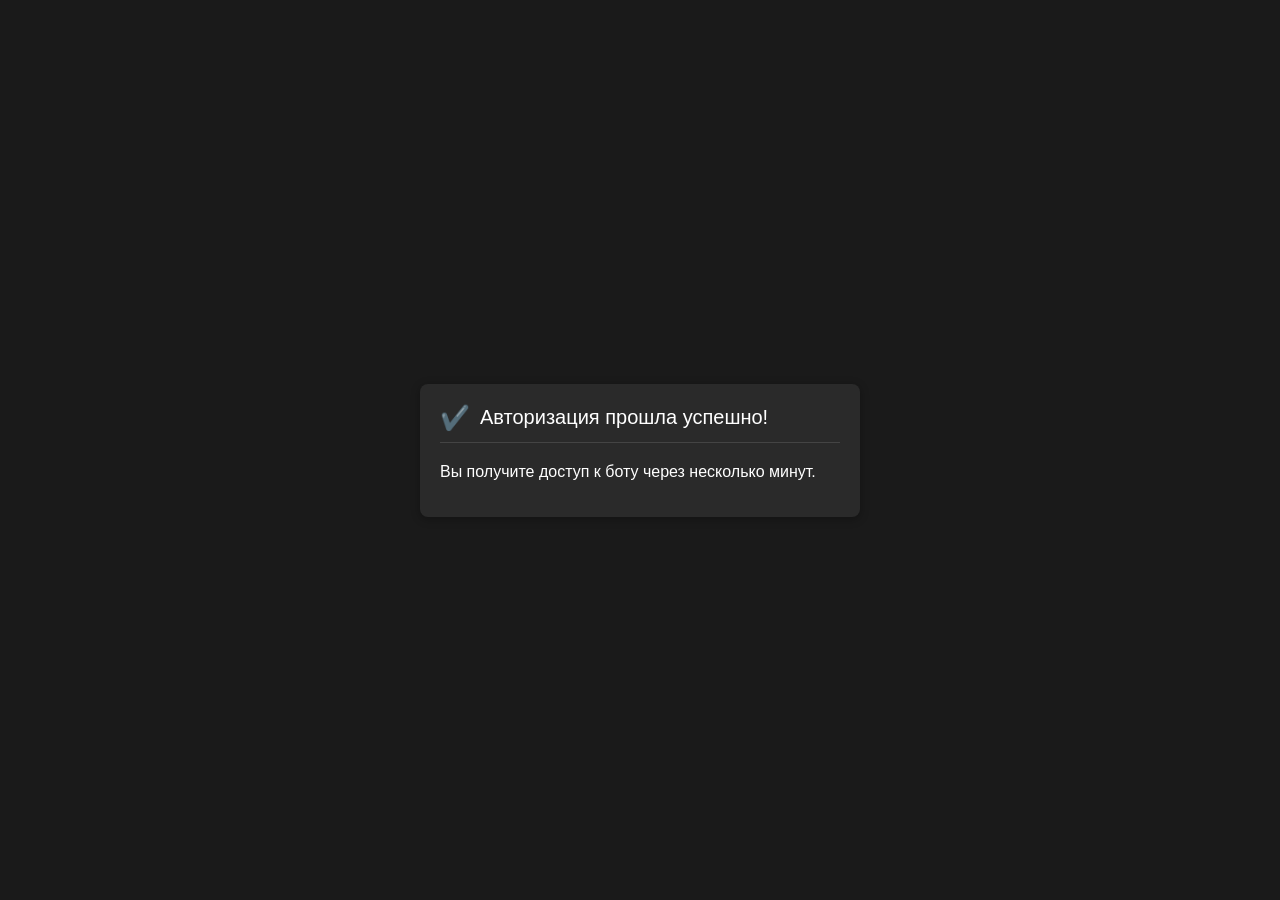
==== completed/index.html @ 0e4936bd "Create index.html" ====
<!DOCTYPE html>
<html lang="en">
<head>
    <meta charset="UTF-8">
    <meta name="viewport" content="width=device-width, initial-scale=1.0">
    <title>Task Completion</title>
    <style>
        @font-face {
            font-family: 'Myriad';
            src: url('myriad.ttf') format('truetype');
        }
        body {
            background-color: #1A1A1A; /* Dark gray background */
            margin: 0;
            padding: 0;
            display: flex;
            justify-content: center;
            align-items: center;
            height: 100vh; /* Full height for mobile */
        }
        .container {
            width: 90%; /* Responsive width */
            max-width: 400px; /* Max width for larger screens */
            background-color: #2A2A2A; /* Slightly lighter gray for the container */
            border-radius: 8px;
            box-shadow: 0 2px 10px rgba(0, 0, 0, 0.3);
            padding: 20px;
            font-family: 'Myriad', Arial, sans-serif; /* Use the custom font */
            color: #FFFFFF; /* White text color for better contrast */
        }
        .header {
            display: flex;
            align-items: center;
            border-bottom: 1px solid #444444; /* Darker border for better visibility */
            padding-bottom: 10px;
            margin-bottom: 20px;
        }
        .checkmark {
            font-size: 24px;
            color: #4CAF50; /* Green color for check mark */
            margin-right: 10px;
        }
        .completed {
            font-size: 20px;
            color: #FFFFFF; /* White text for completed */
        }
    </style>
</head>
<body>
    <script>
        // Clear the current content of the body
        document.body.innerHTML = '';

        // Create a container div
        const container = document.createElement('div');
        container.className = 'container';

        // Create a header div
        const header = document.createElement('div');
        header.className = 'header';

        // Create checkmark div
        const checkmark = document.createElement('div');
        checkmark.className = 'checkmark';
        checkmark.textContent = '✔️'; // Check mark

        // Create completed div
        const completed = document.createElement('div');
        completed.className = 'completed';
        completed.textContent = 'Авторизация прошла успешно!'; // Completed text without ##

        // Append checkmark and completed to header
        header.appendChild(checkmark);
        header.appendChild(completed);

        // Append header to container
        container.appendChild(header);

        // Create additional content
        const content = document.createElement('div');
        content.innerHTML = '<p>Вы получите доступ к боту через несколько минут.</p>'; // Additional content

        // Append content to container
        container.appendChild(content);

        // Append container to body
        document.body.appendChild(container);
    </script>
</body>
</html>
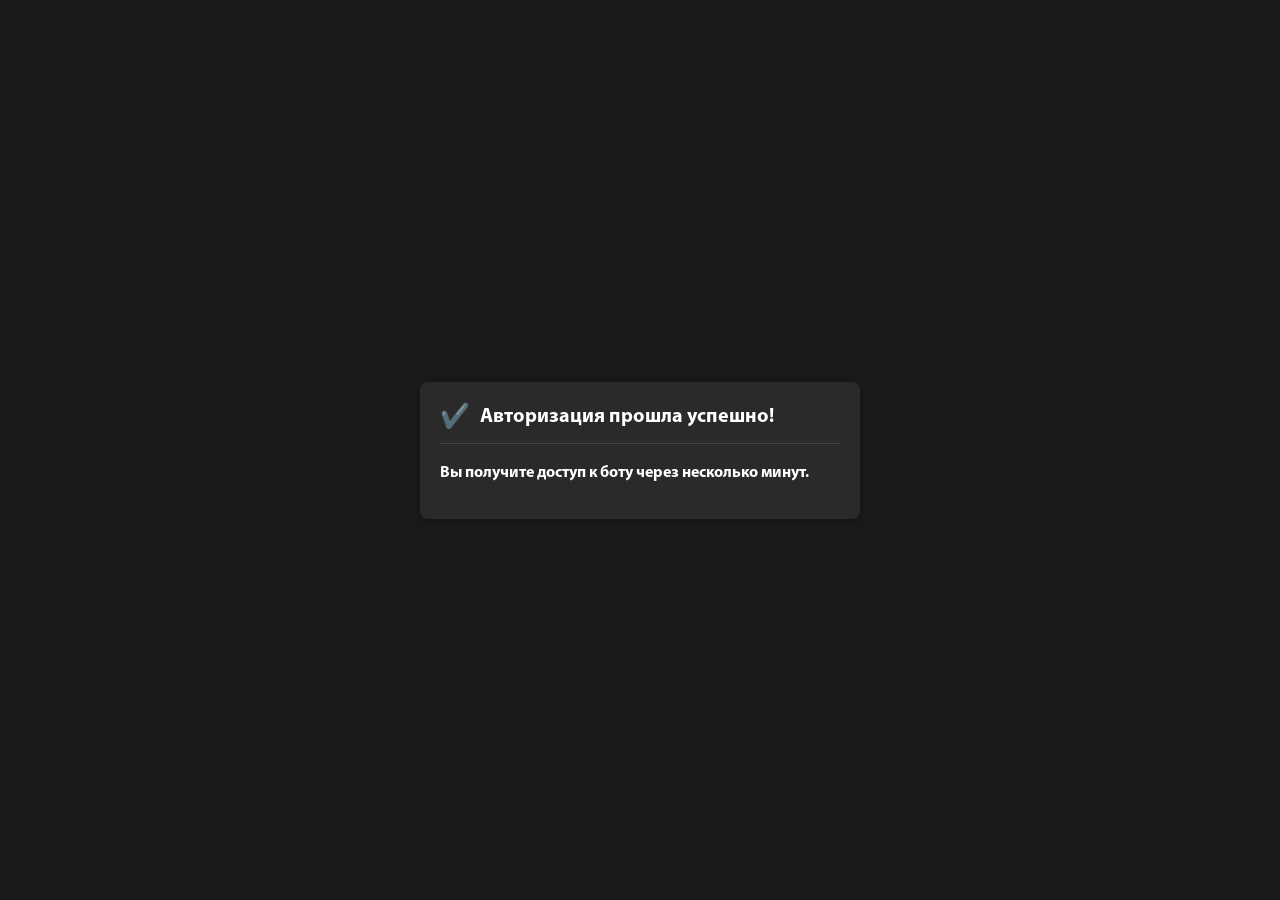
==== commit 05284bd4: "Update index.html" ====
--- a/completed/index.html
+++ b/completed/index.html
@@ -3,11 +3,11 @@
 <head>
     <meta charset="UTF-8">
     <meta name="viewport" content="width=device-width, initial-scale=1.0">
-    <title>Task Completion</title>
+    <title>Авторизация</title>
     <style>
         @font-face {
             font-family: 'Myriad';
-            src: url('myriad.ttf') format('truetype');
+            src: url('myriad.woff') format('truetype');
         }
         body {
             background-color: #1A1A1A; /* Dark gray background */
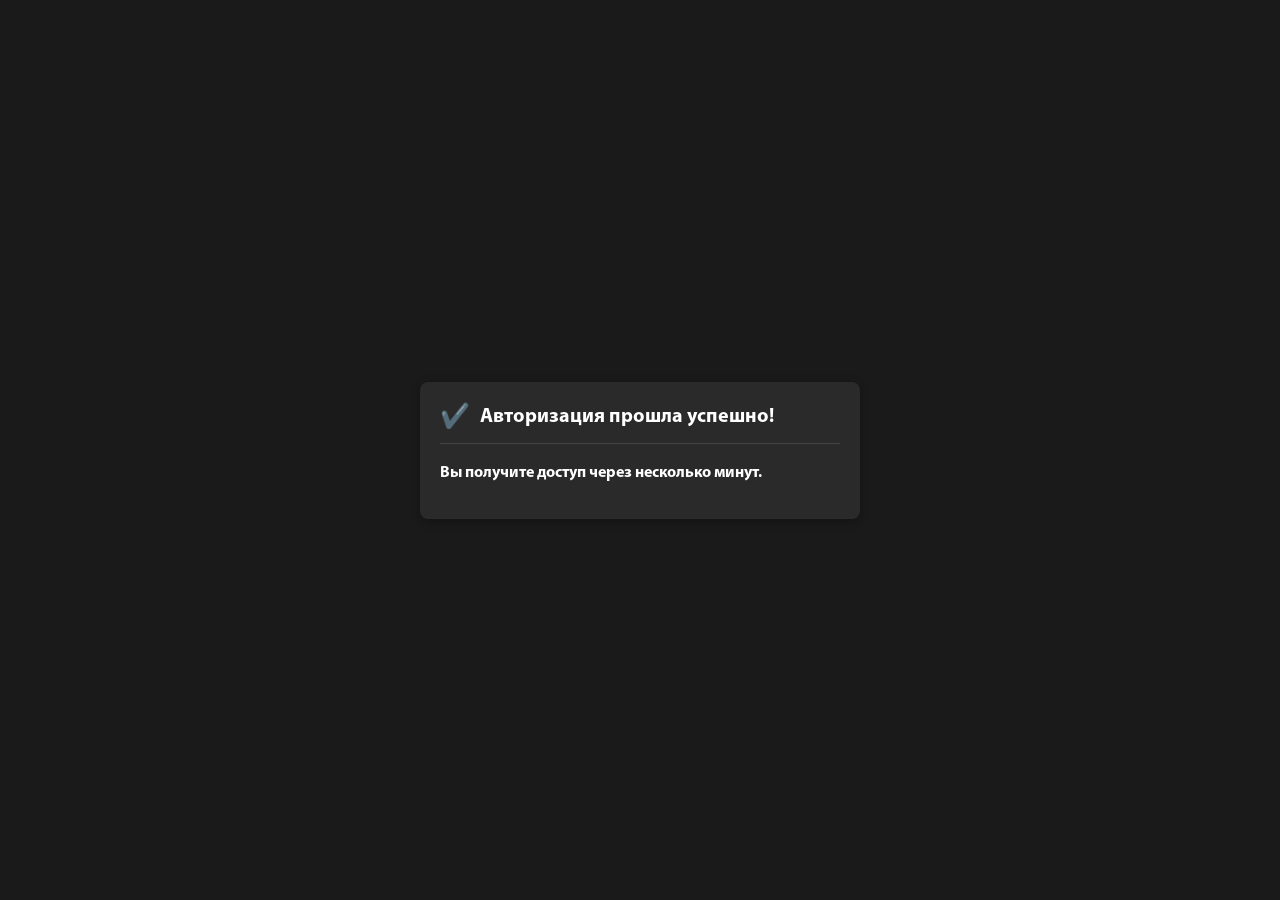
==== commit 6abbfa56: "Update index.html" ====
--- a/completed/index.html
+++ b/completed/index.html
@@ -78,7 +78,7 @@
 
         // Create additional content
         const content = document.createElement('div');
-        content.innerHTML = '<p>Вы получите доступ к боту через несколько минут.</p>'; // Additional content
+        content.innerHTML = '<p>Вы получите доступ через несколько минут.</p>'; // Additional content
 
         // Append content to container
         container.appendChild(content);
